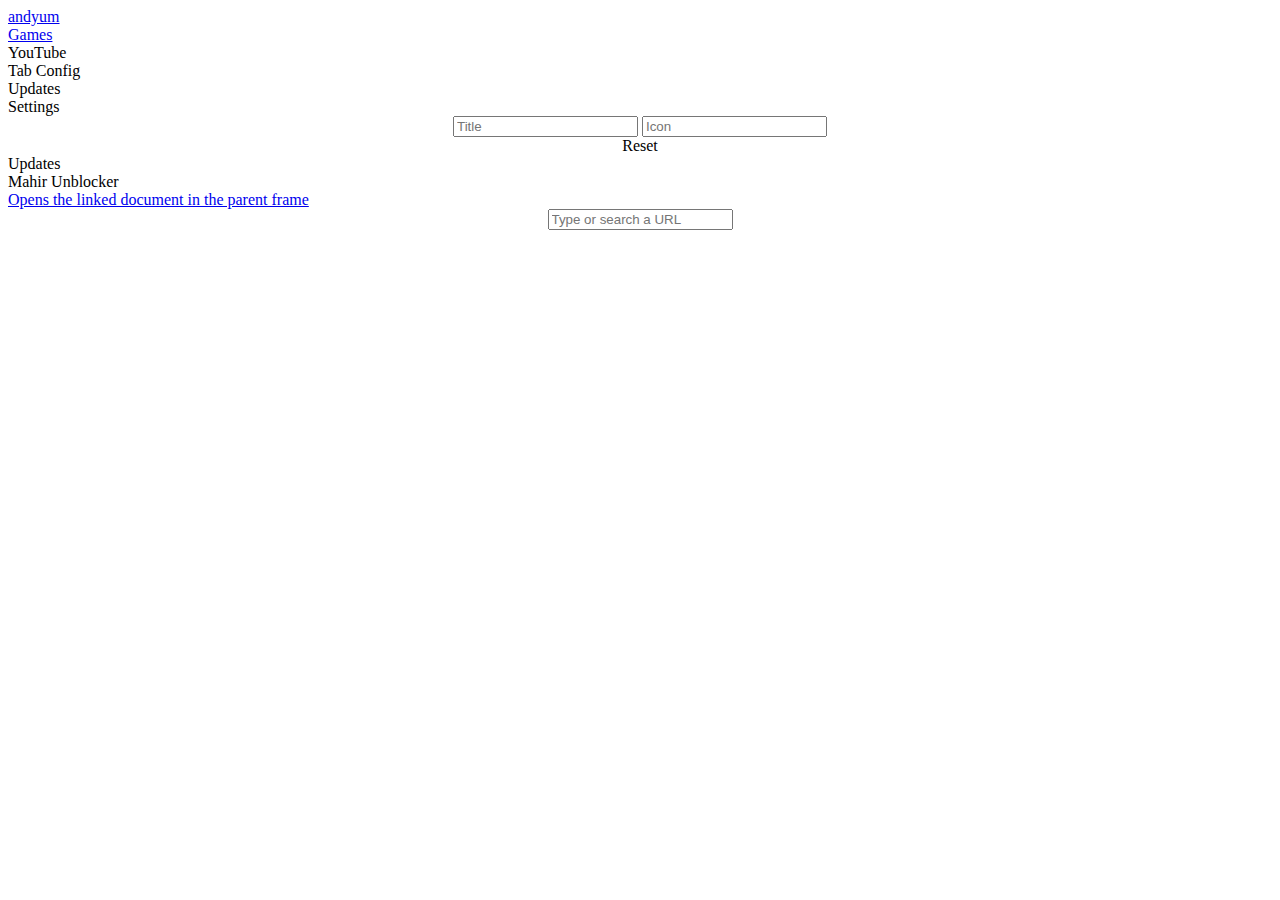
==== Site/index.html @ 7155b96e "Update index.html" ====
<!DOCTYPE html>
<html lang="en">
<head>
    <meta charset="UTF-8">
    <meta http-equiv="X-UA-Compatible" content="IE=edge">
    <meta name="viewport" content="width=device-width, initial-scale=1.0 shrink-to-fit=no">
    <link rel="icon" type="image/x-icon" href="./Site/images/logo.png">
    <link rel="stylesheet" href="index.css">
    <title>Zaluea | Home</title>
</head>
<body>
    <div class="bar">
        <div class="main_title"><a href="/">andyum</a></div>
        <div class="button games"><a href="games.html">Games</a></div>
        <div class="button ytlink" onclick="quickLink('hvtrs8%2F-wuw%2Cymuvu%60e%2Ccmm-')">YouTube</div>
        <div class="button tabconfig" onclick="settings()">Tab Config</div>
        <div class="button updates_btn" onclick="updates()">Updates</div>
        <div class="settings" id="settings">

            <div class="settingsstuff title_main">Settings</div>
            <center>
                <input class="setTitle" placeholder="Title" onkeyup="titleSet(this.value)">
                <input class="setIco" placeholder="Icon" onkeyup="iconSet(this.value)">
                <div class="resetButton" onclick="reset()">Reset</div>
            </center>
        </div>
        <div class="updates" id="updates">
            <div class="updatetitle title_updates">Updates</div>
            <center>
                <div class="updatespage" id="updatespage"></div>
            </center>
        </div>
    </div>
    <div class="title">Mahir Unblocker</div>
    <a href="#" target="_parent">Opens the linked document in the parent frame</a>
    <center>
        <form>
            <input placeholder="Type or search a URL">
            <div class="links">
        </form>
    </center>
    <script src="uv/uv.bundle.js"></script>
    <script src="uv/uv.config.js"></script>
    <script src="index.js"></script>
    <script src="updates.js"></script>
    <script src="site.js"></script>
</body>
</html>
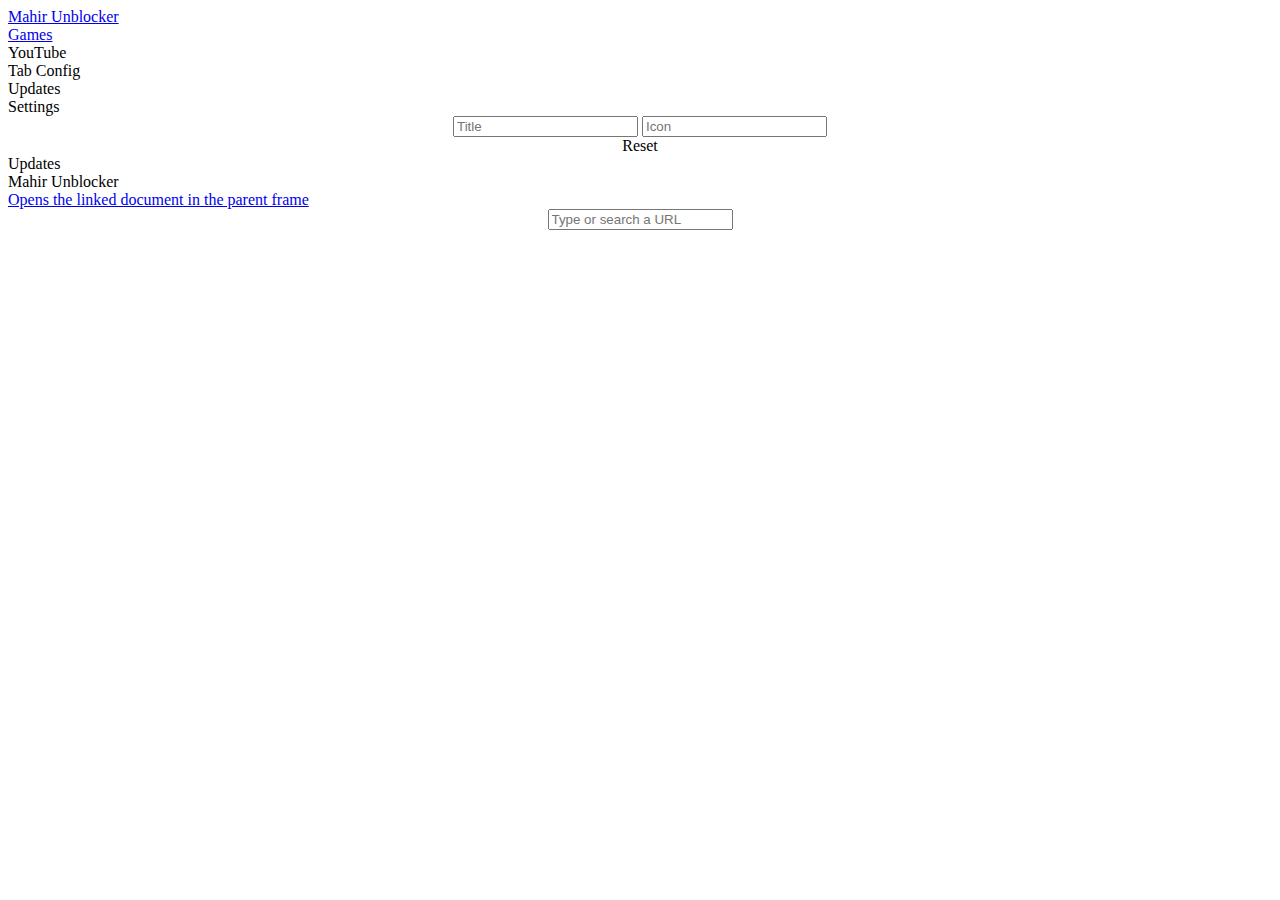
==== commit 3c6ba44a: "Update index.html" ====
--- a/Site/index.html
+++ b/Site/index.html
@@ -6,11 +6,11 @@
     <meta name="viewport" content="width=device-width, initial-scale=1.0 shrink-to-fit=no">
     <link rel="icon" type="image/x-icon" href="./Site/images/logo.png">
     <link rel="stylesheet" href="index.css">
-    <title>Zaluea | Home</title>
+    <title>Mahir | Home</title>
 </head>
 <body>
     <div class="bar">
-        <div class="main_title"><a href="/">andyum</a></div>
+        <div class="main_title"><a href="/">Mahir Unblocker</a></div>
         <div class="button games"><a href="games.html">Games</a></div>
         <div class="button ytlink" onclick="quickLink('hvtrs8%2F-wuw%2Cymuvu%60e%2Ccmm-')">YouTube</div>
         <div class="button tabconfig" onclick="settings()">Tab Config</div>
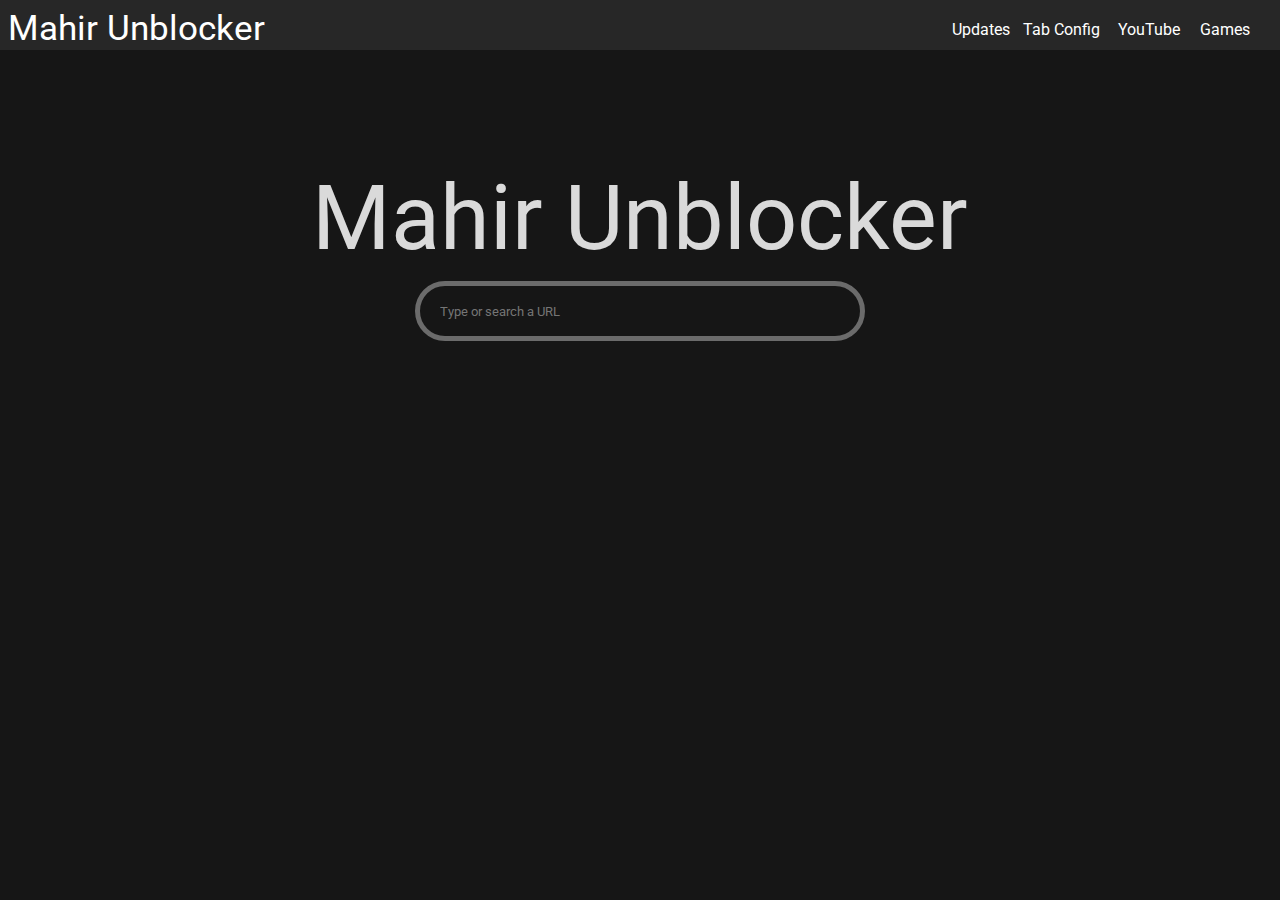
==== commit 18226b71: "Update index.html" ====
--- a/Site/index.html
+++ b/Site/index.html
@@ -32,7 +32,7 @@
         </div>
     </div>
     <div class="title">Mahir Unblocker</div>
-    <a href="#" target="_parent">Opens the linked document in the parent frame</a>
+    <a href="#" target="_parent"> </a>
     <center>
         <form>
             <input placeholder="Type or search a URL">
--- a/Site/index.css
+++ b/Site/index.css
@@ -0,0 +1,298 @@
+@import url('https://fonts.googleapis.com/css2?family=Roboto:ital,wght@0,300;0,400;0,500;1,300;1,400&display=swap');
+@keyframes startAnimation {
+    0% {
+        opacity: 0;
+    }
+    100% {
+        opacity: 1;
+    }
+}
+
+* {
+    font-family: 'Roboto';
+}
+
+body {
+    background: rgb(22, 22, 22);
+    display: flex;
+    flex-direction: column;
+    margin: 0;
+    min-height: 100vh;
+    animation: startAnimation ease-in 0.8s;
+}
+
+.bar {
+    background-color: #272727;
+    height: 50px;
+    position: fixed;
+    top: 0;
+    left: 0;
+    right: 0;
+}
+
+.gamewindow {
+    position: fixed;
+    top: 50px;
+    left: 0;
+    width: 100%;
+    height: 100%;
+    border: none;
+    display: none;
+    background: none;
+}
+
+.page {
+    background-color: #272727;
+    height: 200px;
+    width: 600px;
+    top: 0;
+    left: 0;
+    right: 0;
+}
+
+.bottom {
+    background-color: #272727;
+    margin-top: auto;
+    height: 50px;
+}
+
+.gamebutton {
+    margin-top: 1%;
+    font-size: large;
+}
+
+.text {
+    color: #FFF;
+    font-size: 25px;
+    margin-top: 1%;
+}
+
+.textbottom {
+    color: #FFF;
+    font-size: 15px;
+    margin-top: 0.5%;
+    margin-right: 1%;
+}
+
+.linkbottom {
+    color: rgb(116, 192, 255);
+    font-size: 14px;
+    margin-top: 0.5%;
+    margin-right: 0.2%;
+}
+
+.quick {
+    font-size: medium;
+}
+
+.setting {
+    color: white;
+    display: none;
+    font-size: 14px;
+    position: fixed;
+    top: 20px;
+}
+
+.title_settings {
+    font-size: 20px;
+    right: 105px;
+    margin-top: 3%;
+}
+
+.settitle {
+    font-size: 18px;
+    right: 100px;
+    margin-top: 4%;
+}
+
+.main_title {
+    font-size: 35px;
+    padding: 8px;
+    padding-left: 8px;
+    color: rgba(255, 255, 255, 0.842);
+}
+
+.button {
+    color: white;
+    font-size: 16px;
+    position: fixed;
+    top: 20px;
+    transition-duration: 0.4s;
+}
+
+.button:hover {
+    color: grey;
+}
+
+.games {
+    right: 30px;
+}
+
+.ytlink {
+    right: 100px;
+    cursor: pointer;
+}
+
+.closegame {
+    right: 30px;
+    cursor: pointer;
+    display: none;
+}
+
+.fullscreengame {
+    right: 130px;
+    cursor: pointer;
+    display: none;
+}
+
+.ytlink:hover {
+    color: grey;
+}
+
+.tabconfig {
+    cursor: pointer;
+    right: 180px;
+}
+
+.tabconfig:hover {
+    color: grey;
+}
+
+.updates_btn {
+    cursor: pointer;
+    right: 270px;
+}
+
+.updates_btn:hover {
+    color: grey;
+}
+
+a:hover {
+    color: grey;
+}
+
+a {
+    color: white;
+    transition-duration: 0.4s;
+    text-decoration: none;
+}
+
+.title {
+    font-size: 90px;
+    margin-top: 13%;
+    text-align: center;
+    color: rgba(255, 255, 255, 0.842);
+}
+
+.games_title {
+    font-size: 90px;
+    margin-top: 5%;
+    text-align: center;
+    color: rgba(255, 255, 255, 0.842);
+}
+
+form input {
+    background: none;
+    padding: 0px 20px;
+    height: 50px;
+    color: var(--text-color);
+    outline: none;
+    width: 400px;
+    margin-top: 10px;
+    border-radius: 50px;
+    color: #FFF;
+    border: 5px solid  rgba(255, 255, 255, 0.363);
+    transition-duration: 1s;
+}
+
+form input:focus {
+    border-color: rgba(255, 255, 255, 0.712);
+}
+
+.settings {
+    background-color: #272727;
+    height: 50px;
+    position: fixed;
+    right: 100px;
+    width: 350px;
+    height: 200px;
+    display: none;
+}
+
+.updates {
+    background-color: #272727;
+    height: 50px;
+    position: fixed;
+    right: 455px;
+    width: 350px;
+    height: 200px;
+    display: none;
+}  
+
+.updatetitle {
+    color: #FFF;
+    text-align: center;
+}
+
+.updatespage {
+    margin-top: 2%;
+    color: #FFF;
+}
+
+.message {
+    margin-top: 2%;
+    color: #FFF;
+}
+
+.settingsstuff {
+    color: #FFF;
+}
+
+.closesettings_button {
+    position: fixed;
+    top: 0%;
+    right: 50px;
+    color: rgb(255, 32, 32);
+}
+
+.title_main {
+    text-align: center;
+    margin-top: 1%;
+}
+
+.setTitle {
+    color: #FFF;
+    background: none;
+    border: 5px solid  rgba(255, 255, 255, 0.363);
+    margin-top: 1%;
+}
+
+.setIco {
+    color: #FFF;
+    margin-top: 1%;
+    background: none;
+    border: 5px solid  rgba(255, 255, 255, 0.363);
+}
+
+.resetButton {
+    width: 20%;
+    font-size: large;
+    height: 20%;
+    border: 3px solid rgba(255, 255, 255, 0.842);
+    border-radius: 5px;
+    background: #FFF;
+    margin-top: 5%;
+    cursor: pointer;
+    color: rgb(0, 0, 0);
+}
+
+.quicktext {
+    margin-top: 2%;
+    color: white;
+    display: none;
+    cursor: none;
+}
+
+.games {
+    color: #FFF;
+}
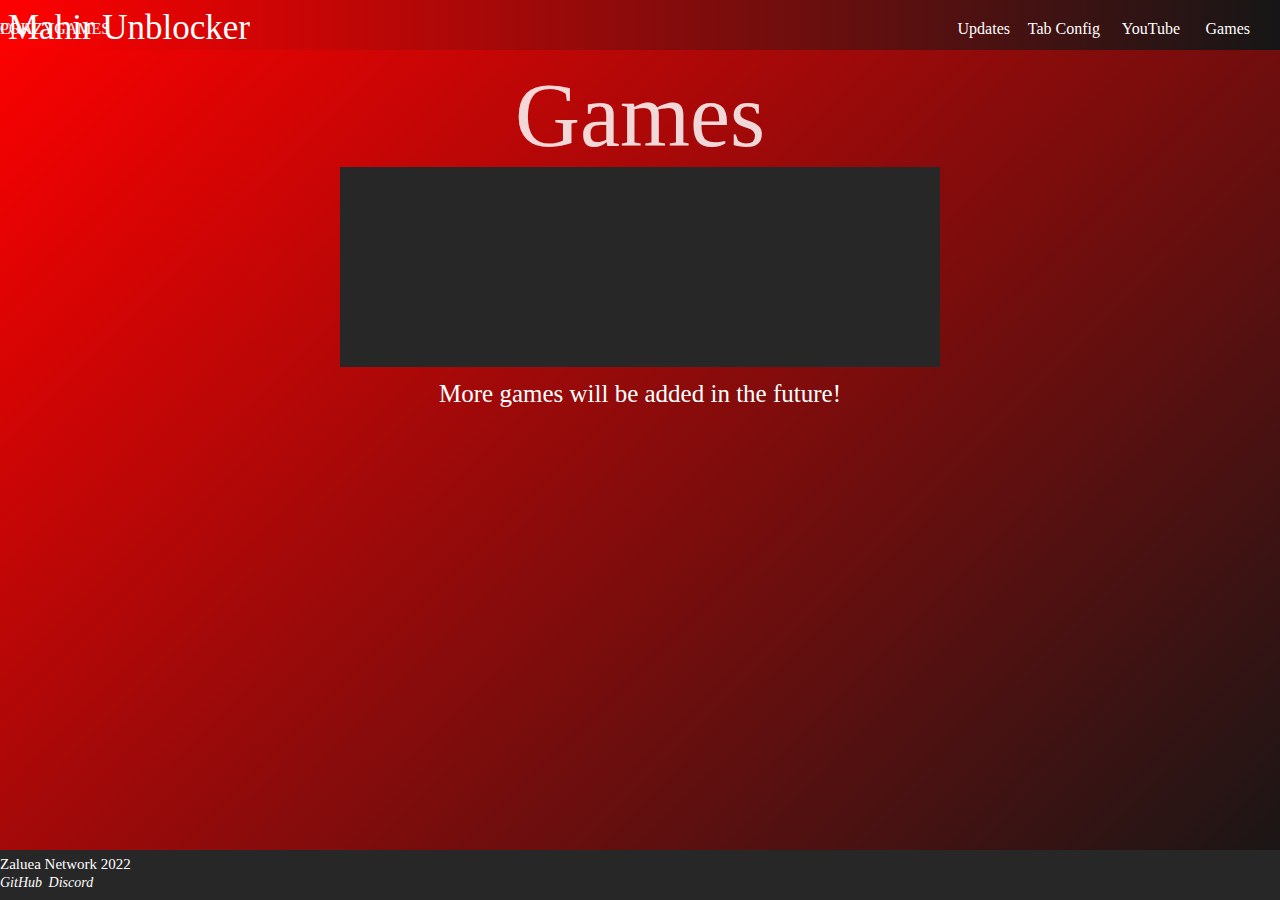
==== commit 9ba2fd10: "Update index.html" ====
--- a/Site/index.html
+++ b/Site/index.html
@@ -4,19 +4,24 @@
     <meta charset="UTF-8">
     <meta http-equiv="X-UA-Compatible" content="IE=edge">
     <meta name="viewport" content="width=device-width, initial-scale=1.0 shrink-to-fit=no">
-    <link rel="icon" type="image/x-icon" href="./Site/images/logo.png">
+    <link rel="icon" type="image/x-icon" href="./images/logo.png">
     <link rel="stylesheet" href="index.css">
-    <title>Mahir | Home</title>
+    <title>Mahir Unblocker | Games</title>
 </head>
 <body>
     <div class="bar">
         <div class="main_title"><a href="/">Mahir Unblocker</a></div>
-        <div class="button games"><a href="games.html">Games</a></div>
-        <div class="button ytlink" onclick="quickLink('hvtrs8%2F-wuw%2Cymuvu%60e%2Ccmm-')">YouTube</div>
-        <div class="button tabconfig" onclick="settings()">Tab Config</div>
-        <div class="button updates_btn" onclick="updates()">Updates</div>
+        <div class="button games" id="button"><a href="games.html">Games</a></div>
+        <div class="button ytlink" id="button1" onclick="quickLink('hvtrs8%2F-wuw%2Cymuvu%60e%2Ccmm-')">YouTube</div>
+        <div class="button tabconfig" id="button2" onclick="settings()">Tab Config</div>
+        <div class="button updates_btn" id="button3" onclick="updates()">Updates</div>
+        <div class="button poki" id="button_poki">
+            <a href="https://web-production-8d65.up.railway.app/service/hvtrs8%2F-pmkk.aoo%2F" target="_blank">POKI</a>
+        </div>
+        <div class="button crazygames" id="button_crazygames">
+            <a href="https://web-production-8d65.up.railway.app/service/hvtrs8%2F-wuw%2Ccpaxyeaoeq.aoo%2F" target="_blank">CRAZYGAMES</a>
+        </div>
         <div class="settings" id="settings">
-
             <div class="settingsstuff title_main">Settings</div>
             <center>
                 <input class="setTitle" placeholder="Title" onkeyup="titleSet(this.value)">
@@ -30,19 +35,27 @@
                 <div class="updatespage" id="updatespage"></div>
             </center>
         </div>
+        <div class="button closegame" id="button_closegame" onclick="closeGame()">Close Game</div>
+        <div class="button fullscreengame" id="button_fullscreengame" onclick="fullscreenGame()">Fullscreen Game</div>
     </div>
-    <div class="title">Mahir Unblocker</div>
-    <a href="#" target="_parent"> </a>
+    <div class="games_title">Games</div>
     <center>
-        <form>
-            <input placeholder="Type or search a URL">
-            <div class="links">
-        </form>
+        <div class="page">
+        <div id="gameslist"></div>
+        </div>
+        <div class="text">More games will be added in the future!</div>
     </center>
+    <iframe src="" class="gamewindow" id="gamewindow"></iframe>
+    <div class="bottom">
+        <div class="textbottom title_bottom">Zaluea Network 2022</div>
+        <i class="linkbottom other"><a href="https://github.com/TheIcy/Zaluea">GitHub</a></i>
+        <i class="linkbottom discord"><a href="https://discord.gg/dE7puEgwap">Discord</a></i>
+    </div>
     <script src="uv/uv.bundle.js"></script>
     <script src="uv/uv.config.js"></script>
     <script src="index.js"></script>
+    <script src="site.js"></script>
+    <script src="games.js"></script>
     <script src="updates.js"></script>
-    <script src="site.js"></script>
 </body>
 </html>
--- a/Site/index.css
+++ b/Site/index.css
@@ -1,4 +1,4 @@
-@import url('https://fonts.googleapis.com/css2?family=Roboto:ital,wght@0,300;0,400;0,500;1,300;1,400&display=swap');
+@import url('https://fonts.googleapis.com/css2?family=Crimson+Pro&family=Literata');
 @keyframes startAnimation {
     0% {
         opacity: 0;
@@ -13,7 +13,7 @@
 }
 
 body {
-    background: rgb(22, 22, 22);
+    background: linear-gradient(135deg, rgb(255, 0, 0), rgb(22, 22, 22)); /* Gradient red to black */
     display: flex;
     flex-direction: column;
     margin: 0;
@@ -22,13 +22,14 @@
 }
 
 .bar {
-    background-color: #272727;
+    background: linear-gradient(90deg, rgb(255, 0, 0), rgb(22, 22, 22)); /* Gradient red to black */
     height: 50px;
     position: fixed;
     top: 0;
     left: 0;
     right: 0;
 }
+
 
 .gamewindow {
     position: fixed;
@@ -296,3 +297,5 @@
 .games {
     color: #FFF;
 }
+
+make it a gradient color.
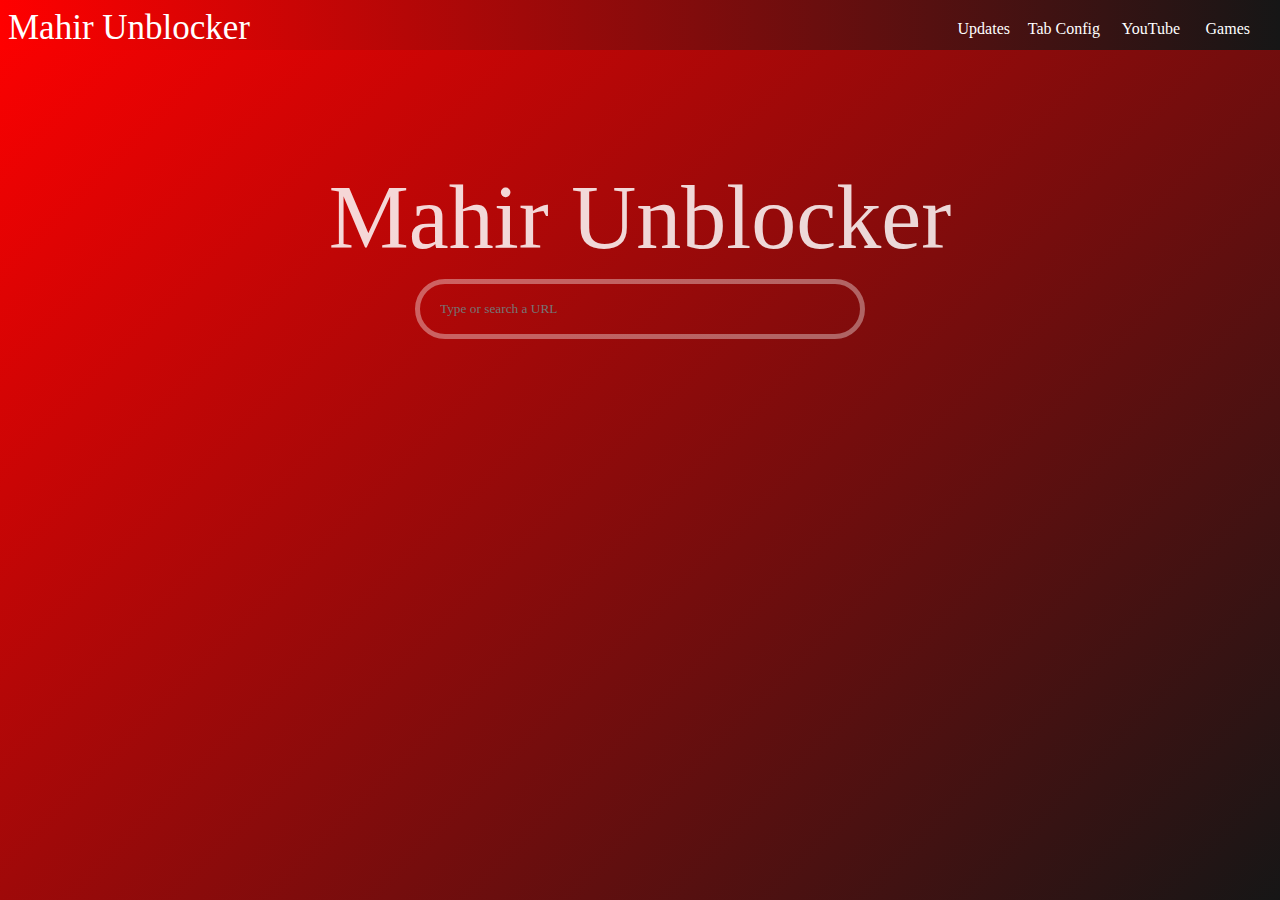
==== commit c22a3545: "Update index.html" ====
--- a/Site/index.html
+++ b/Site/index.html
@@ -1,27 +1,21 @@
 <!DOCTYPE html>
-<html lang="en">
-<head>
+<html lang="en"><head>
     <meta charset="UTF-8">
     <meta http-equiv="X-UA-Compatible" content="IE=edge">
     <meta name="viewport" content="width=device-width, initial-scale=1.0 shrink-to-fit=no">
-    <link rel="icon" type="image/x-icon" href="./images/logo.png">
+    <link rel="icon" type="image/x-icon" href="./Site/images/logo.png">
     <link rel="stylesheet" href="index.css">
-    <title>Mahir Unblocker | Games</title>
+    <title>Mahir | Home</title>
 </head>
 <body>
     <div class="bar">
         <div class="main_title"><a href="/">Mahir Unblocker</a></div>
-        <div class="button games" id="button"><a href="games.html">Games</a></div>
-        <div class="button ytlink" id="button1" onclick="quickLink('hvtrs8%2F-wuw%2Cymuvu%60e%2Ccmm-')">YouTube</div>
-        <div class="button tabconfig" id="button2" onclick="settings()">Tab Config</div>
-        <div class="button updates_btn" id="button3" onclick="updates()">Updates</div>
-        <div class="button poki" id="button_poki">
-            <a href="https://web-production-8d65.up.railway.app/service/hvtrs8%2F-pmkk.aoo%2F" target="_blank">POKI</a>
-        </div>
-        <div class="button crazygames" id="button_crazygames">
-            <a href="https://web-production-8d65.up.railway.app/service/hvtrs8%2F-wuw%2Ccpaxyeaoeq.aoo%2F" target="_blank">CRAZYGAMES</a>
-        </div>
+        <div class="button games"><a href="games.html">Games</a></div>
+        <div class="button ytlink" onclick="quickLink('hvtrs8%2F-wuw%2Cymuvu%60e%2Ccmm-')">YouTube</div>
+        <div class="button tabconfig" onclick="settings()">Tab Config</div>
+        <div class="button updates_btn" onclick="updates()">Updates</div>
         <div class="settings" id="settings">
+
             <div class="settingsstuff title_main">Settings</div>
             <center>
                 <input class="setTitle" placeholder="Title" onkeyup="titleSet(this.value)">
@@ -32,30 +26,24 @@
         <div class="updates" id="updates">
             <div class="updatetitle title_updates">Updates</div>
             <center>
-                <div class="updatespage" id="updatespage"></div>
+                <div class="updatespage" id="updatespage"><updatespage class="updatespage"><message>Welcome to the 3rd official release of Andyum! This website was copied and is now Mahir Unblocker.</message></updatespage></div>
             </center>
         </div>
-        <div class="button closegame" id="button_closegame" onclick="closeGame()">Close Game</div>
-        <div class="button fullscreengame" id="button_fullscreengame" onclick="fullscreenGame()">Fullscreen Game</div>
     </div>
-    <div class="games_title">Games</div>
+    <div class="title">Mahir Unblocker</div>
+    <a href="#" target="_parent"> </a>
     <center>
-        <div class="page">
-        <div id="gameslist"></div>
-        </div>
-        <div class="text">More games will be added in the future!</div>
-    </center>
-    <iframe src="" class="gamewindow" id="gamewindow"></iframe>
-    <div class="bottom">
-        <div class="textbottom title_bottom">Zaluea Network 2022</div>
-        <i class="linkbottom other"><a href="https://github.com/TheIcy/Zaluea">GitHub</a></i>
-        <i class="linkbottom discord"><a href="https://discord.gg/dE7puEgwap">Discord</a></i>
-    </div>
+        <form>
+            <input placeholder="Type or search a URL">
+            <div class="links">
+        
+    </div></form></center>
     <script src="uv/uv.bundle.js"></script>
     <script src="uv/uv.config.js"></script>
     <script src="index.js"></script>
+    <script src="updates.js"></script>
     <script src="site.js"></script>
-    <script src="games.js"></script>
-    <script src="updates.js"></script>
+
+
 </body>
 </html>
